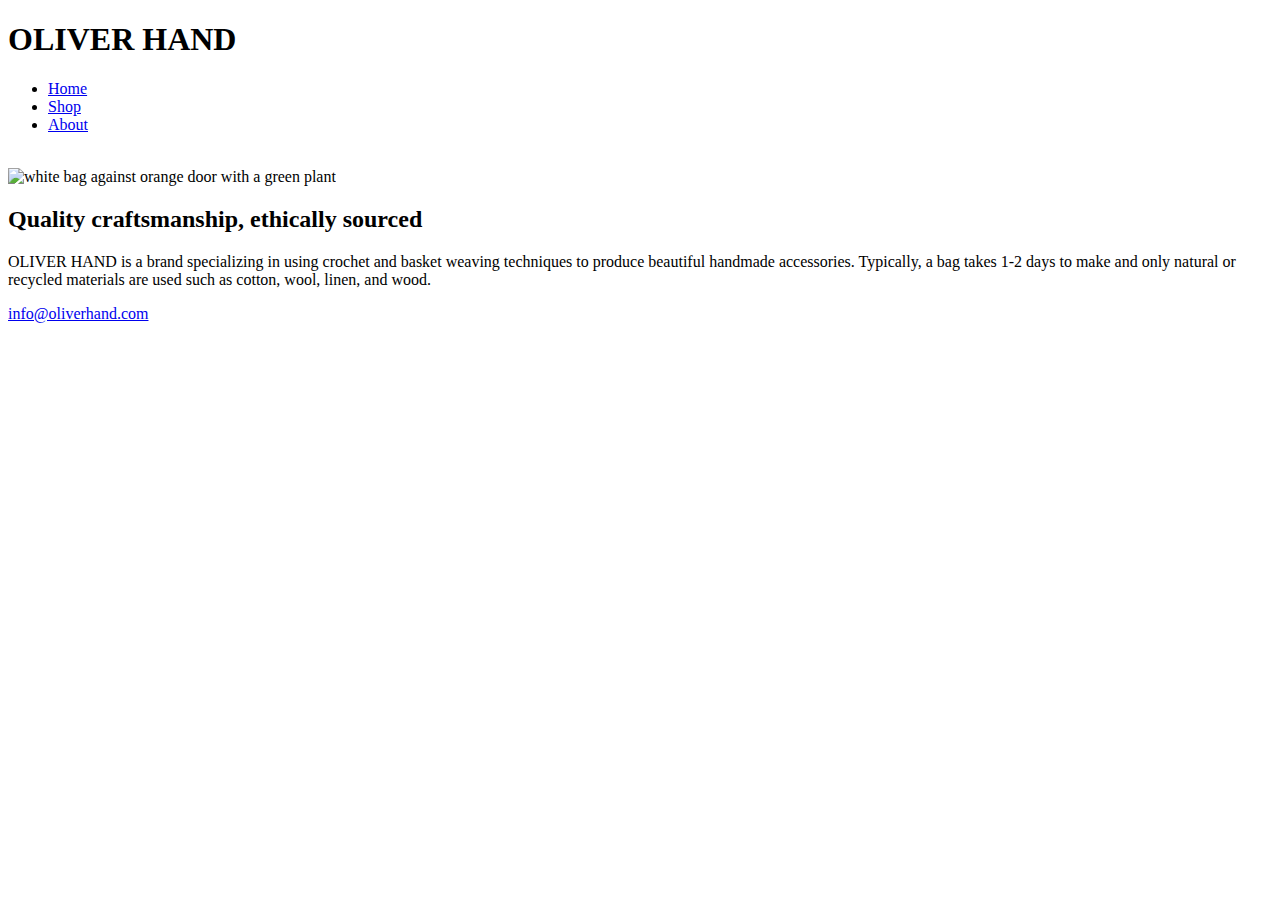
==== index.html @ 96c13403 "Add files via upload" ====
<!DOCTYPE html>
<html>
	<head>
	
	<title>OLIVER HAND</title>
	<link rel="stylesheet" type="text/css" href="css/style.css">
	<link href="http://fonts.googleapis.com/css?family=Monoton|Montserrat" rel="stylesheet">
	<link href="https://fonts.googleapis.com/css?family=Shrikhand" rel="stylesheet">

	</head>

	<body>
		<header>
			<h1>OLIVER HAND</h1>

			<nav>
				<ul>
				<li><a href="#">Home</a></li>
				<li><a href="#">Shop</a></li>
				<li><a href="#">About</a></li>
				</ul>
			</nav>
		</header>

		<br>

		<section>
			<img src="http://i.imgur.com/UfhIgEr.jpg" alt="white bag against orange door with a green plant" title="white/orange crochet bucketbag">

		</section>
			
		<main>
			<h2>Quality craftsmanship, ethically sourced</h2>

			<p>OLIVER HAND is a brand specializing in using crochet and basket weaving techniques to produce beautiful handmade accessories. Typically, a bag takes 1-2 days to make and only natural or recycled materials are used such as cotton, wool, linen, and wood.</p>
		</main>
		
		<footer>		
			<a href="mailto:info@oliverhand.com">info@oliverhand.com</a>
		</footer>

	</body>
</html>
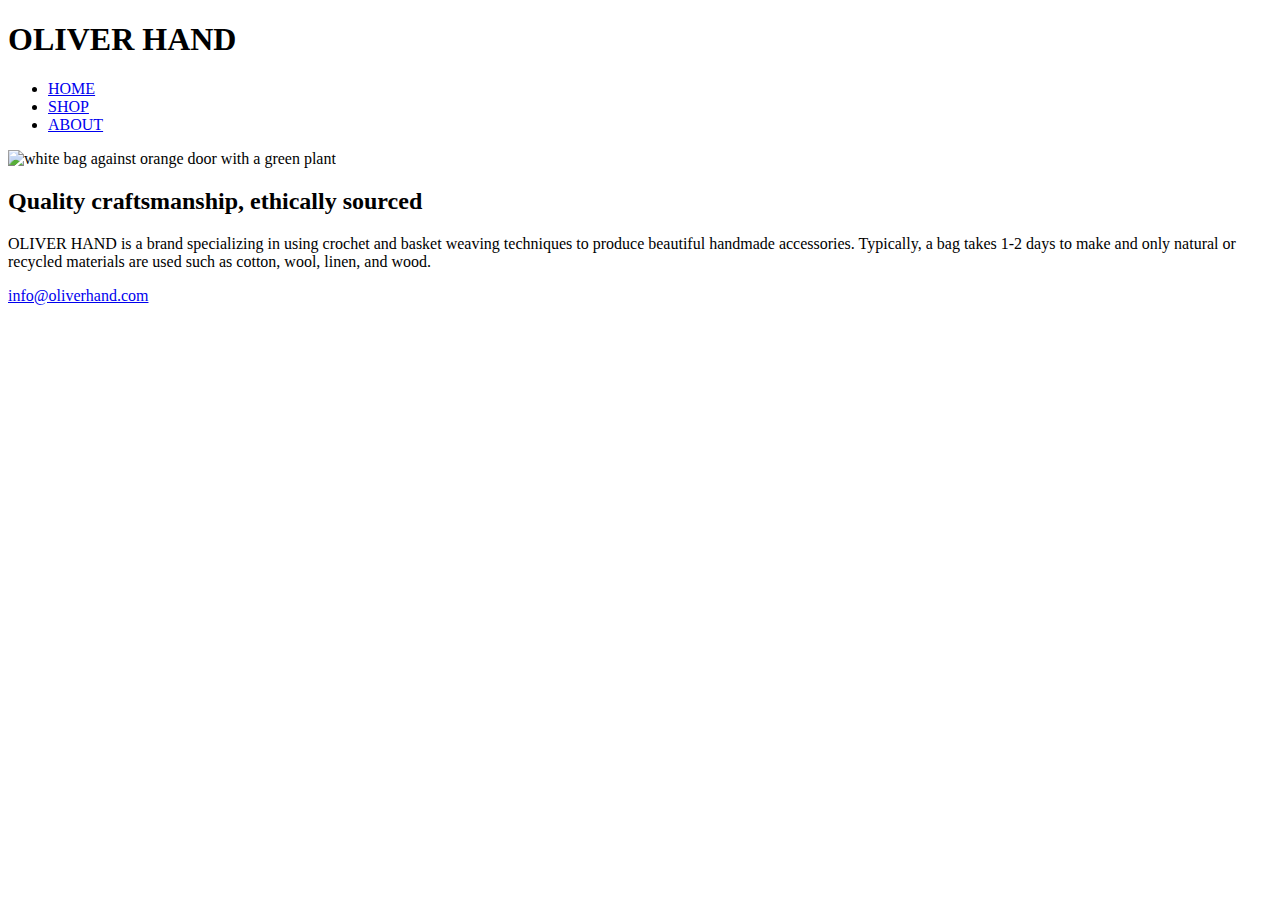
==== commit a5fc80d1: "Add files via upload" ====
--- a/index.html
+++ b/index.html
@@ -4,8 +4,6 @@
 	
 	<title>OLIVER HAND</title>
 	<link rel="stylesheet" type="text/css" href="css/style.css">
-	<link href="http://fonts.googleapis.com/css?family=Monoton|Montserrat" rel="stylesheet">
-	<link href="https://fonts.googleapis.com/css?family=Shrikhand" rel="stylesheet">
 
 	</head>
 
@@ -15,14 +13,12 @@
 
 			<nav>
 				<ul>
-				<li><a href="#">Home</a></li>
-				<li><a href="#">Shop</a></li>
-				<li><a href="#">About</a></li>
+				<li><a href="#">HOME</a></li>
+				<li><a href="#">SHOP</a></li>
+				<li><a href="#">ABOUT</a></li>
 				</ul>
 			</nav>
 		</header>
-
-		<br>
 
 		<section>
 			<img src="http://i.imgur.com/UfhIgEr.jpg" alt="white bag against orange door with a green plant" title="white/orange crochet bucketbag">
